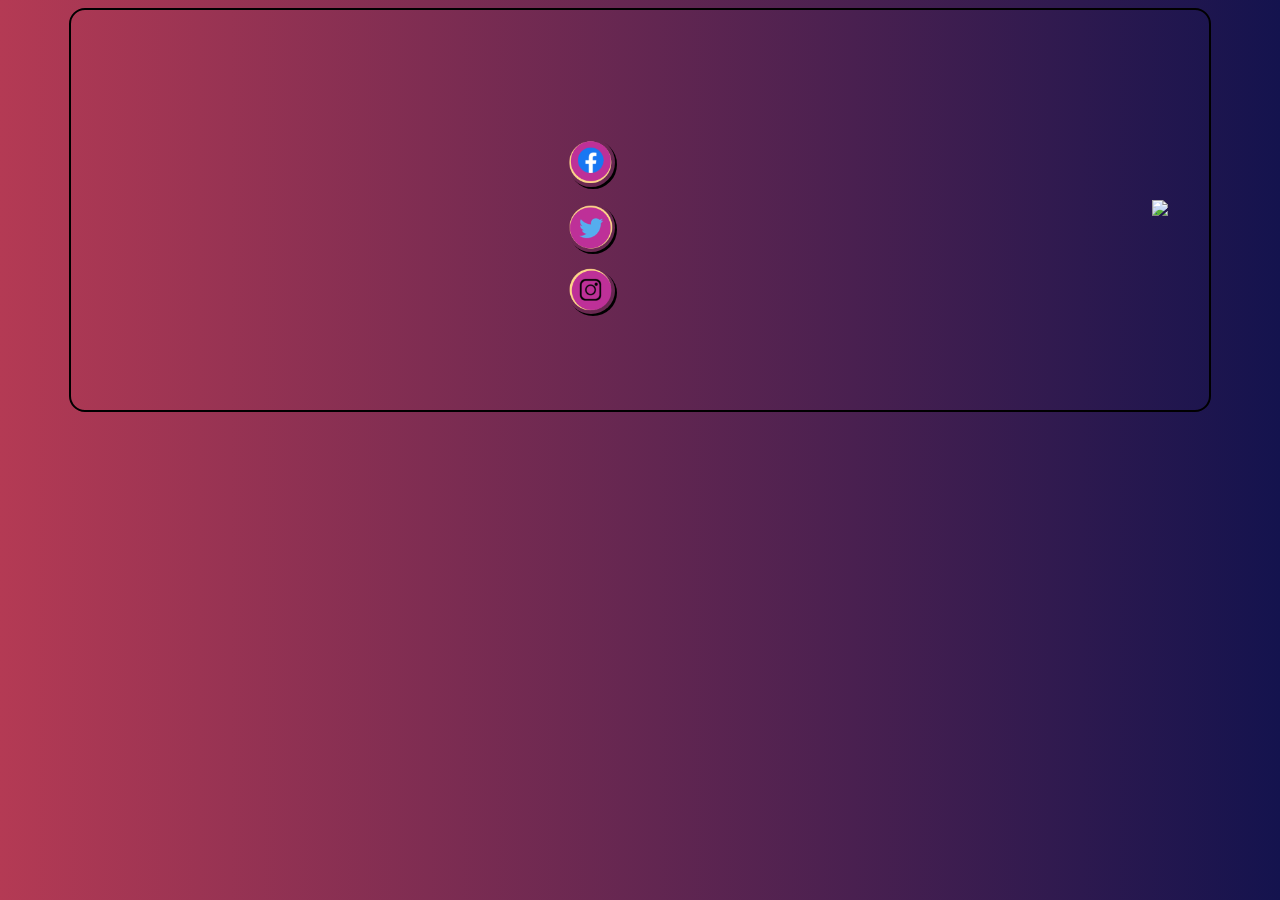
==== index.html @ 1fabde43 "Add files via upload" ====
<!DOCTYPE html>
<html lang="en">

<head>
    <meta charset="UTF-8">
    <meta http-equiv="X-UA-Compatible" content="IE=edge">
    <meta name="viewport" content="width=device-width, initial-scale=1.0">
    <link rel="stylesheet" href="styles.css">
    <title>Quasteo</title>
</head>

<body>

    <div class="container">
        <div class="icon">
            <img class="facebook-icon" src="./6.png">
            <img class="twitter-icon" src="./7.png">
            <img class="instagram-icon" src="./8.png">
        </div>
        <div class="tv">
            <img class="tv-img" src="./tv.png">
            <img class="logo" src="./logo.png">
            <a href="./question.html">
                <img class="play-icon" src="./5.png">
            </a>
        </div>
    </div>
</body>

</html>
---- styles.css ----
body {
  background: rgb(180, 58, 84);
  background: linear-gradient(
    90deg,
    rgba(180, 58, 84, 1) 0%,
    rgba(20, 19, 78, 1) 100%
  );
  display: flex;
  flex-direction: column;

  justify-content: center;
  align-items: center;
}
.container {
  display: flex;
  justify-content: space-around;
  position: relative;
  top: 20%;
  width: 90%;
  height: 400px;
  border-width: 2px;
  border-color: black;
  border-style: solid;
  border-radius: 16px;
}
.logo {
  position: absolute;
  width: 20%;
  height: auto;
  top: 35%;
  left: 7%;
}
.tv-img {
  width: 42%;
  height: auto;
  position: relative;
}
.play-icon {
  position: absolute;
  width: 6%;
  height: auto;
  left: 13%;
  top: 57%;
  cursor: pointer;
  box-shadow: 2px 2px 0px 0px;
  border-radius: 50%;
}
.play-icon:hover {
  transform: scale(1.1, 1.1);
  filter: hue-rotate(180deg);
  transition-duration: 0.3s;
  border-width: 1px;
  border-color: black;
  border-style: solid;
}
.facebook-icon,
.instagram-icon,
.twitter-icon {
  position: relative;
  width: 3rem;
  height: auto;
  box-shadow: 2px 2px 0px 0px;
  border-radius: 50%;
  margin-top: 0.5rem;
  margin-bottom: 0.5rem;
}
.icon {
  position: relative;
  display: flex;
  flex-direction: column;
  height: 10rem;
  left: 20%;
  margin: auto;
}
.facebook-icon:hover,
.instagram-icon:hover,
.twitter-icon:hover {
  transform: scale(1.2, 1.2);
  cursor: pointer;
  border-width: 1px;
  border-color: black;
  border-style: solid;
  transition-duration: 0.2s;
  border-radius: 50%;
}
.tv {
  margin: auto;
  position: relative;
  left: 20%;
  justify-content: center;
}
/* 
.content,
.visual {
  border-color: bisque;
  border-width: 1px;
  border-style: solid;
} */

.content {
  width: 70%;
  display: flex;
  flex-direction: column;
}
.visual {
  width: 32%;
  display: flex;
  justify-content: center;
  align-items: center;
}
#tvques {
  position: relative;
  width: 100%;
  height: auto;
}
.options {
  display: grid;
  grid-template-columns: auto auto;
  padding: 10px;
  justify-content: space-around;
}

.grid-item {
  background-color: rgb(255, 204, 0);
  border: 1px solid rgba(0, 0, 0, 0.8);
  padding: 20px;
  font-size: 2vmax;
  text-align: center;
  border-radius: 16px;
  margin: 1.5rem;
  overflow: auto;
  max-height: 5rem;
  max-width: 60%;
}
.grid-item:hover {
  background-color: rgba(0, 0, 0, 0.3);
  color: white;
  cursor: pointer;
}

.question {
  margin: auto;
  text-align: center;
  color: white;
  font: size 2.3vmax;
  background-color: rgba(249, 0, 137, 0.933);
  border-radius: 23px;
  width: 80%;
  padding: 1.5rem;
  border-width: 1px;
  border-style: solid;
  border-color: rgb(255, 204, 0);
  overflow: auto;
}

.video_screen {
  position: absolute;
  left: 35%;
  top: 1.8%;
  width: 30%;
  max-height: 15rem;
}
.score {
  font-size: 1.5em;
  color: rgb(255, 255, 255);
  font-family: "Pacifico";
  text-align: center;
}
.extra-buttons {
  display: flex;
}
.next,
.restart {
  width: 4rem;
  height: auto;
  border-radius: 100%;
  margin: 0.5rem;
}

.next:hover,
.restart:hover {
  background-color: rgb(255, 255, 0);
  color: white;
}

#message {
  font-size: 2em;
  color: white;
}

#finished {
  color: rgb(0, 255, 0);
  font-size: 1.9vmax;
  display: none;
}
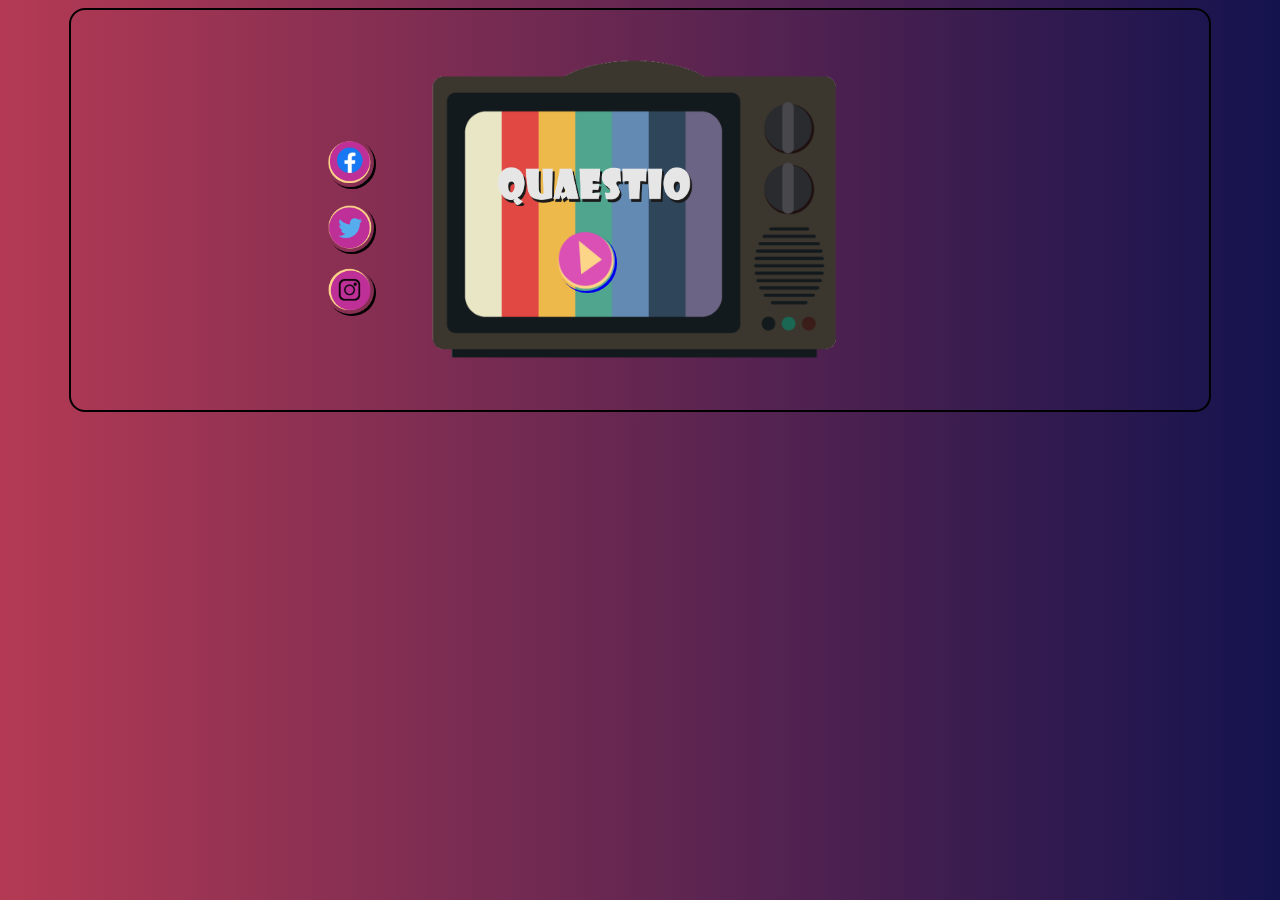
==== commit 7ed2df76: "Update index.html" ====
--- a/index.html
+++ b/index.html
@@ -6,7 +6,7 @@
     <meta http-equiv="X-UA-Compatible" content="IE=edge">
     <meta name="viewport" content="width=device-width, initial-scale=1.0">
     <link rel="stylesheet" href="styles.css">
-    <title>Quasteo</title>
+    <title>Quaestio</title>
 </head>
 
 <body>
@@ -27,4 +27,4 @@
     </div>
 </body>
 
-</html>+</html>
--- a/styles.css
+++ b/styles.css
@@ -131,6 +131,7 @@
   overflow: auto;
   max-height: 5rem;
   max-width: 60%;
+  border:3px solid rgba(249, 0, 137, 0.933);
 }
 .grid-item:hover {
   background-color: rgba(0, 0, 0, 0.3);
@@ -158,7 +159,7 @@
   left: 35%;
   top: 1.8%;
   width: 30%;
-  max-height: 15rem;
+  max-height: 18rem;
 }
 .score {
   font-size: 1.5em;
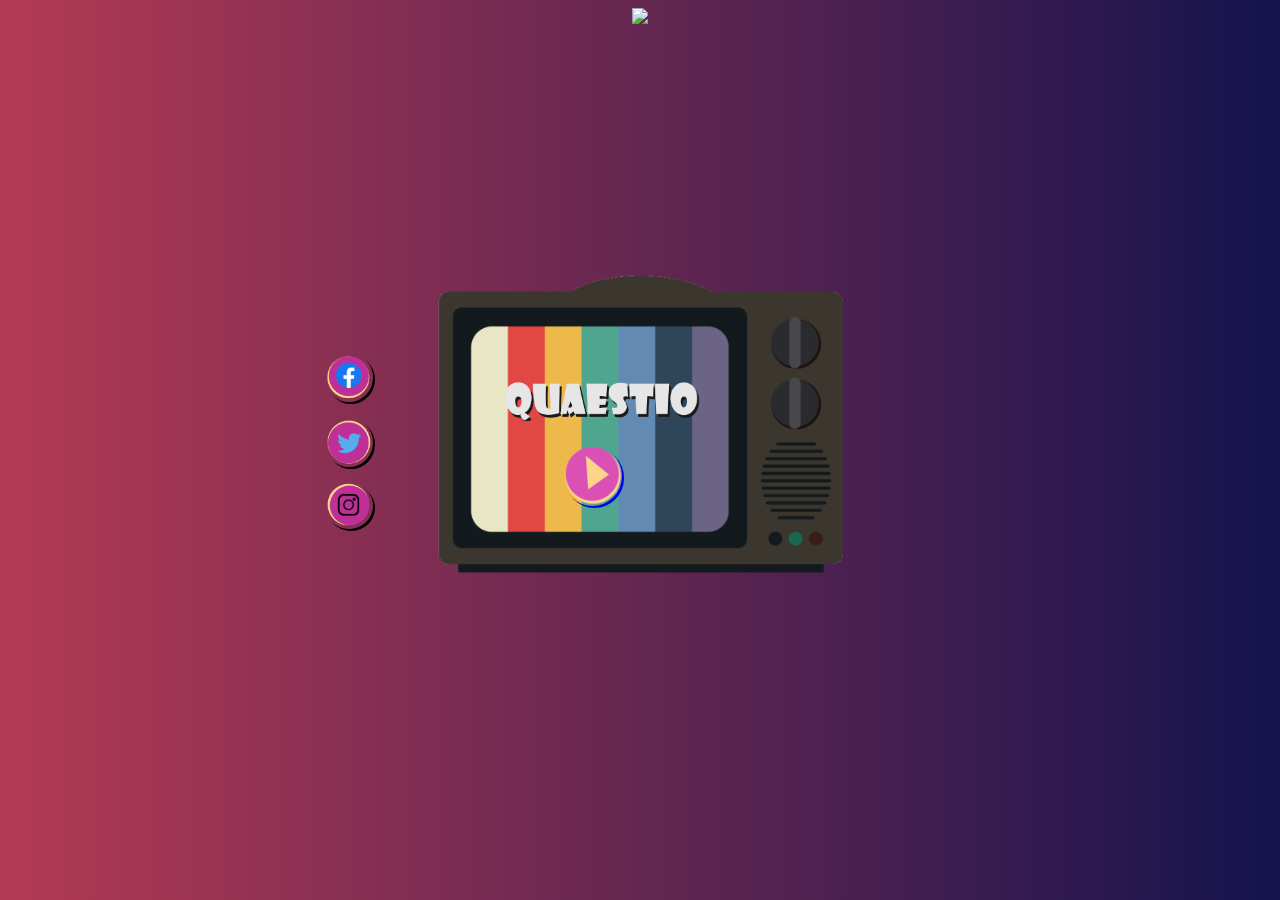
==== commit fc25c452: "Update index.html" ====
--- a/index.html
+++ b/index.html
@@ -10,6 +10,10 @@
 </head>
 
 <body>
+    
+    <div class="welcome-gif">
+        <img src="https://media2.giphy.com/media/4N3Mqhl8JRyYLapZgt/giphy.gif?cid=790b761180796e82ecb22c2c66131034caf1e297b1d982de&rid=giphy.gif&ct=ts" />
+    </div>
 
     <div class="container">
         <div class="icon">
--- a/styles.css
+++ b/styles.css
@@ -14,15 +14,22 @@
 .container {
   display: flex;
   justify-content: space-around;
-  position: relative;
-  top: 20%;
+  position: absolute;
+  top: 25%;
+  width: 90%;
+  height: 400px;
+}
+
+.game-container {
+  display: flex;
+  justify-content: space-around;
+  position: relative;
   width: 90%;
   height: 400px;
   border-width: 2px;
-  border-color: black;
-  border-style: solid;
-  border-radius: 16px;
-}
+
+}
+
 .logo {
   position: absolute;
   width: 20%;
@@ -124,7 +131,7 @@
   background-color: rgb(255, 204, 0);
   border: 1px solid rgba(0, 0, 0, 0.8);
   padding: 20px;
-  font-size: 2vmax;
+  font-size: 1.7vmax;
   text-align: center;
   border-radius: 16px;
   margin: 1.5rem;
@@ -143,7 +150,7 @@
   margin: auto;
   text-align: center;
   color: white;
-  font: size 2.3vmax;
+  font: size 2.4vmax;
   background-color: rgba(249, 0, 137, 0.933);
   border-radius: 23px;
   width: 80%;
@@ -159,7 +166,7 @@
   left: 35%;
   top: 1.8%;
   width: 30%;
-  max-height: 18rem;
+  max-height: 16rem;
 }
 .score {
   font-size: 1.5em;
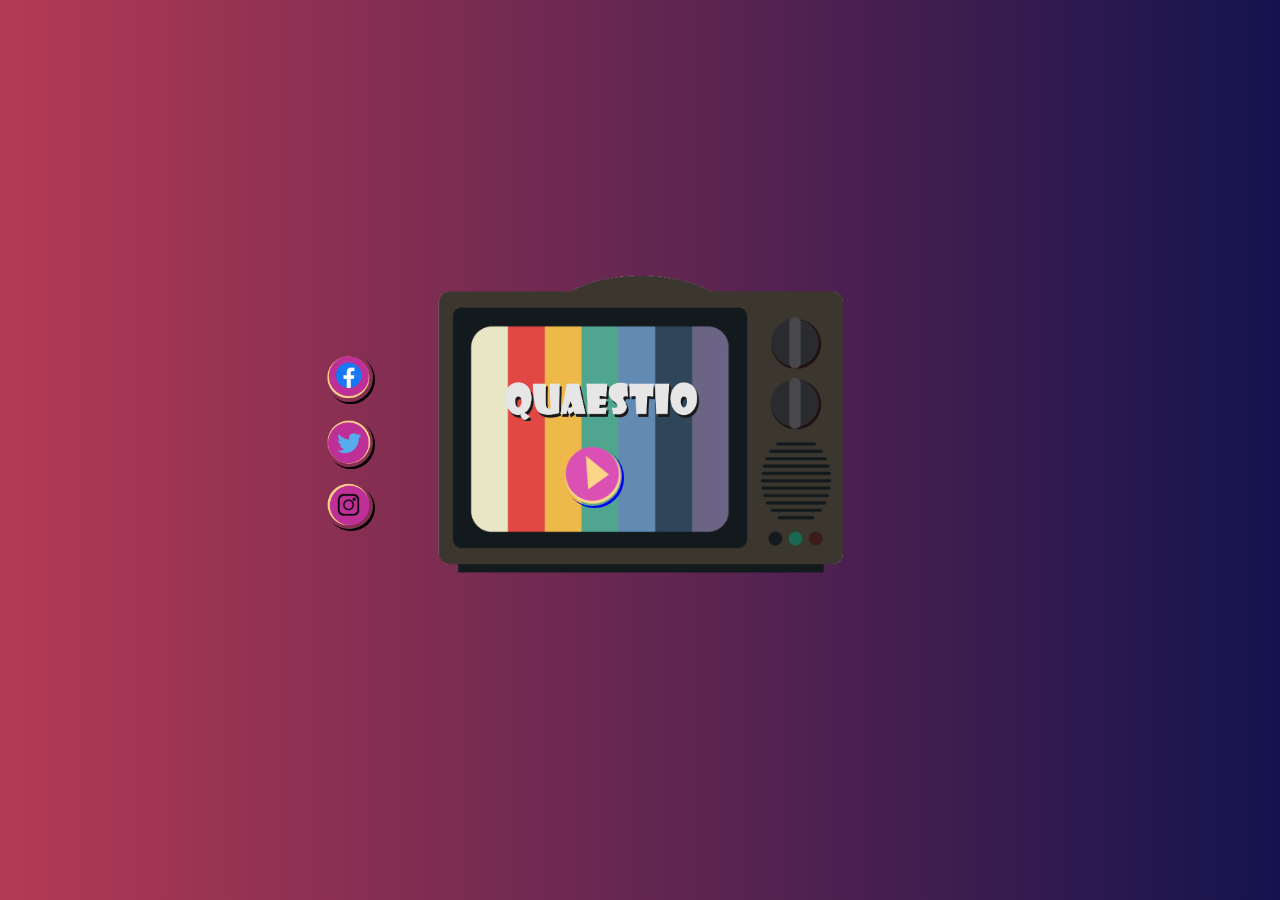
==== commit 7a81d8b9: "Update index.html" ====
--- a/index.html
+++ b/index.html
@@ -10,10 +10,6 @@
 </head>
 
 <body>
-    
-    <div class="welcome-gif">
-        <img src="https://media2.giphy.com/media/4N3Mqhl8JRyYLapZgt/giphy.gif?cid=790b761180796e82ecb22c2c66131034caf1e297b1d982de&rid=giphy.gif&ct=ts" />
-    </div>
 
     <div class="container">
         <div class="icon">
--- a/styles.css
+++ b/styles.css
@@ -27,7 +27,6 @@
   width: 90%;
   height: 400px;
   border-width: 2px;
-
 }
 
 .logo {
@@ -129,16 +128,15 @@
 
 .grid-item {
   background-color: rgb(255, 204, 0);
-  border: 1px solid rgba(0, 0, 0, 0.8);
-  padding: 20px;
+  padding: 1.2rem;
   font-size: 1.7vmax;
   text-align: center;
   border-radius: 16px;
-  margin: 1.5rem;
-  overflow: auto;
+  margin: 0.5rem auto 0.5rem auto;
+  overflow-y: auto;
   max-height: 5rem;
-  max-width: 60%;
-  border:3px solid rgba(249, 0, 137, 0.933);
+  width: 15rem;
+  border: 3px solid rgba(249, 0, 137, 0.933);
 }
 .grid-item:hover {
   background-color: rgba(0, 0, 0, 0.3);
@@ -150,7 +148,7 @@
   margin: auto;
   text-align: center;
   color: white;
-  font: size 2.4vmax;
+  font-size: 1.7vmax;
   background-color: rgba(249, 0, 137, 0.933);
   border-radius: 23px;
   width: 80%;
@@ -159,6 +157,7 @@
   border-style: solid;
   border-color: rgb(255, 204, 0);
   overflow: auto;
+  min-height: 4rem;
 }
 
 .video_screen {
@@ -169,13 +168,14 @@
   max-height: 16rem;
 }
 .score {
-  font-size: 1.5em;
+  font-size: 1.8vmax;
   color: rgb(255, 255, 255);
-  font-family: "Pacifico";
+  font-family: "Acme", sans-serif;
   text-align: center;
 }
 .extra-buttons {
   display: flex;
+  margin: 1rem auto 1rem auto;
 }
 .next,
 .restart {
@@ -194,10 +194,12 @@
 #message {
   font-size: 2em;
   color: white;
+  font-family: "Acme", sans-serif;
 }
 
 #finished {
   color: rgb(0, 255, 0);
   font-size: 1.9vmax;
   display: none;
-}
+  font-family: "Acme", sans-serif;
+}
